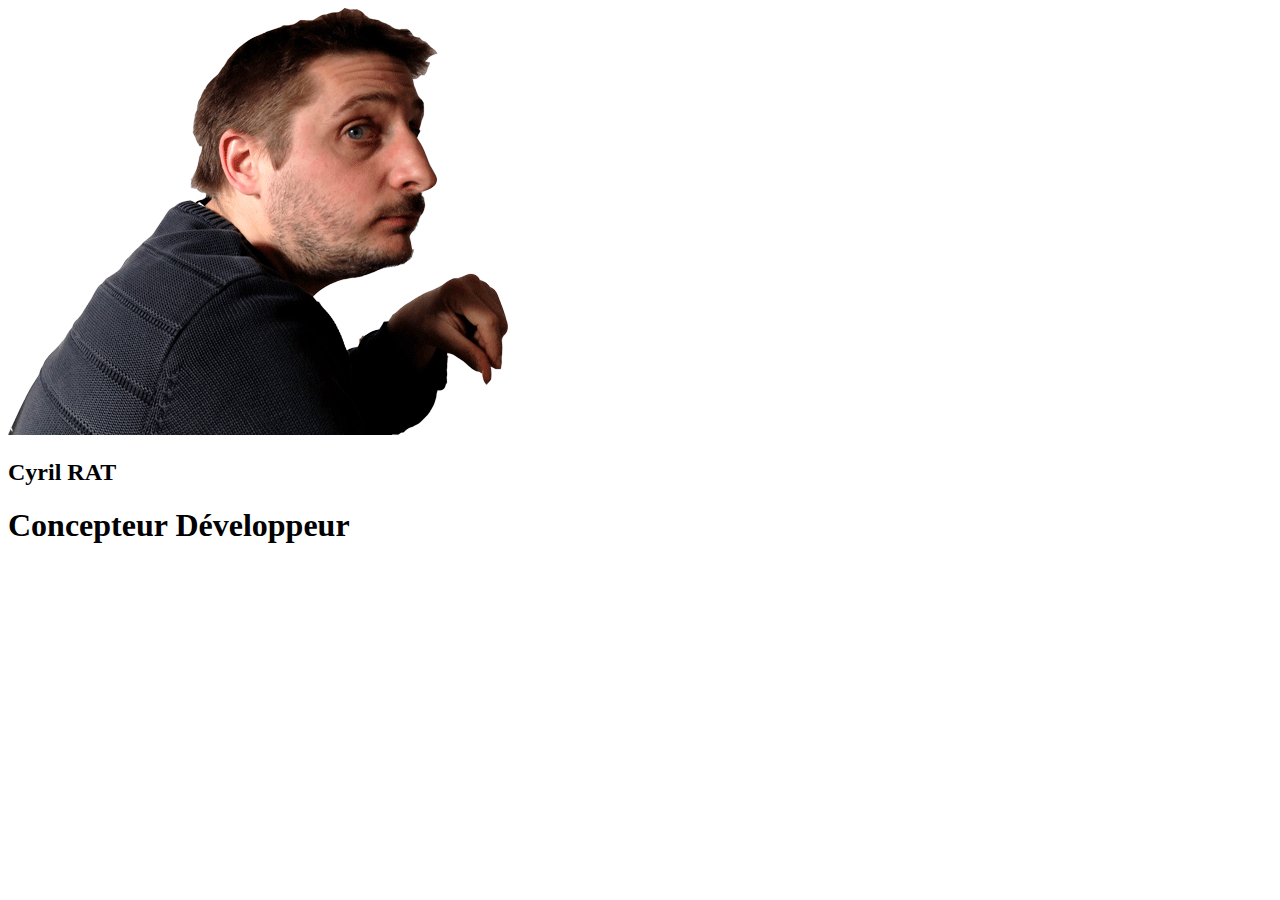
==== new.html @ 04d5bfe0 "clean up code and working on Menu JS" ====
<!DOCTYPE html>
<html>
  <head>
    <meta charset="utf-8">
    <title>Cyril RAT</title>
    <!-- <link rel="stylesheet" media="only screen and (min-width:1367px)" href="css/style2.css"> -->
    <!-- <link rel="stylesheet" media="screen and (max-width:1366px)" href="css/styleresponsive.css"> -->
    <link rel="stylesheet" type="text/css" href="http://fonts.googleapis.com/css?family=Tangerine">
    <link href="https://fonts.googleapis.com/css?family=Roboto" rel="stylesheet">
    <meta name="viewport" content="width=device-width, initial-scale=1.0">
    <meta name="author" content="Cyril RAT">
    <meta name="theme-color" content="#324965">
    <meta name="msapplication-navbutton-color" content="#324965">
    <meta name="apple-mobile-web-app-status-bar-style" content="#324965">
  </head>
  <body>
    <aside class="">
      <header>
            <img src="img/me.gif" alt="Photo Cyril RAT"/>
            <h2>Cyril RAT</h2>
            <h1>Concepteur Développeur</h1>
      </header>
    </aside>
  </body>
</html>
---- css/style2.css ----
* {
  box-sizing: border-box;
}
body {
  font-family: 'Open Sans', serif;
  font-size: 0.9em;
  margin: 0;
  padding: 0;
}
#container {
  width: 900px;
  display: flex;
  padding-top: 20px;
  margin: auto;
}
p {
  text-indent: 3em;
  text-align: justify;
}
.sidePanel {
  flex: 1;
  background-color: #122134;
  position: relative;
  color: #e2e1e4;
}
.sidePanel:before {
  content: "";
  position: absolute;
  top: 0;
  left: 0;
  border: solid;
  border-width: 0 0 40px 40px;
  border-color: #e2e1e4 #fff;
  border-radius: 0 0 0 2px;
  display: block;
  width: 0;
}
/*Profil Panel */
.sideCategory {
  margin: 20px 0 0 30px;
}
.sideCategory h3 {
  display: inline-block;
  margin-left: 10px;
  margin-right: 10px;
}
.sideCategory img {
  width: 30px;
  height: 30px;
}
.sideCategory p {
  hyphens: auto;
  margin-top: 0;
  margin-right: 40px;
  margin-left: 30px;
}
.sideCategory hr {
  flex: 1;
  width: 100%;
}
.sideCategory .item {
  display: flex;
  flex-direction: row;
  align-items: center;
  margin-right: 50px;
  margin-left: 20px;
  margin-bottom: 10px;
}
.sideCategory .spaceItem {
  margin-left: 10px;
}
.sideCategory .itemSize {
  width: 8em;
}
.sideCategory .itemLink {
  text-decoration: none;
  color: #FFF;
}
.sideCategory .location {
  align-items: flex-start;
}
.mainTitle {
  display: flex;
  align-items: center;
  flex-direction: column;
}
header {
  margin-top: 20px;
  text-align: center;
}
header h1 {
  text-transform: uppercase;
  margin: 0 0 10px 0;
}
header h2 {
  margin: 0 0 0 10px;
}
.logo {
  display: flex;
  flex-direction: column;
  align-items: center;
}
.logo img {
  margin-bottom: 20px;
  width: 100px;
  box-shadow: 0px 2px 2px #e2e1e4;
  border-radius: 10px;
}
/* Navigation */
nav ul {
  list-style-type: none;
  display: flex;
  margin: 0 0 0 0;
}
nav li {
  margin-left: 10px;
}
.subtitle {
  display: flex;
  flex-direction: row;
  align-items: center;
  justify-content: flex-start;
}
.barProgress {
  border: 1px solid #e2e1e4;
  height: 12px;
  width: 100px;
  -webkit-border-top-left-radius: 10px;
  -webkit-border-top-right-radius: 10px;
  -webkit-border-bottom-right-radius: 10px;
  -webkit-border-bottom-left-radius: 10px;
  -moz-border-radius-topleft: 10px;
  -moz-border-radius-topright: 10px;
  -moz-border-radius-bottomright: 10px;
  -moz-border-radius-bottomleft: 10px;
  border-top-left-radius: 10px;
  border-top-right-radius: 10px;
  border-bottom-right-radius: 10px;
  border-bottom-left-radius: 10px;
}
.barProgress .barBackground {
  margin-left: 10px;
}
.barProgress .barForeground {
  -webkit-border-top-left-radius: 10px;
  -webkit-border-top-right-radius: 0px;
  -webkit-border-bottom-right-radius: 0px;
  -webkit-border-bottom-left-radius: 10px;
  -moz-border-radius-topleft: 10px;
  -moz-border-radius-topright: 0px;
  -moz-border-radius-bottomright: 0px;
  -moz-border-radius-bottomleft: 10px;
  border-top-left-radius: 10px;
  border-top-right-radius: 0px;
  border-bottom-right-radius: 0px;
  border-bottom-left-radius: 10px;
  background-color: #e2e1e4 !important;
  height: 10px;
}
.barProgress .bar75 {
  width: 75%;
}
.barProgress .bar50 {
  width: 50%;
}
.barProgress .bar60 {
  width: 60%;
}
.barProgress .bar70 {
  width: 70%;
}
.barProgress .bar80 {
  width: 80%;
}
.barProgress .bar90 {
  width: 90%;
}
.content {
  background-color: #e8e8e8;
  flex: 3;
  display: flex;
  color: #122134;
}
.menu p {
  padding-left: 20px;
  padding-right: 20px;
}
.menu .menuTitle {
  display: flex;
  flex-direction: row;
  align-items: center;
  justify-content: flex-start;
  padding-left: 20px;
}
.menu .menuTitle h2 {
  margin-right: 10px;
}
.menu .menuTitle hr {
  background-color: #000;
  flex: 1;
  width: 100%;
}
.professionalSkills {
  display: flex;
  flex-direction: row;
  margin: 0;
  padding: 0;
}
.professionalSkills ul {
  flex: 1;
  margin: 0;
  list-style-type: none;
  padding: 0 0 0 20px;
}
.professionalSkills li {
  display: flex;
  margin: 0 0 5px 0;
  align-items: center;
}
.professionalSkills .barForeground {
  background-color: #122134 !important;
}
.professionalSkills .barProgress {
  border: 1px solid #122134 !important;
}
.training {
  margin: 0;
}
.training ul {
  margin: 0;
}
.training ul ul {
  margin-left: 50px;
  margin-bottom: 20px;
}
.training ul ul li {
  list-style-type: disc;
}
.training li {
  list-style-type: none;
}
.partDesc {
  display: flex;
  position: relative;
}
.partDesc .desc {
  margin-left: 20px;
  margin-bottom: 10px;
}
.partDesc .desc strong {
  text-transform: uppercase;
}
.partDesc .desc .secondLineItem {
  font-style: italic;
}
.partDesc .logo {
  position: absolute;
  right: 0;
  margin-right: 30px;
}
.partDesc .logo img {
  width: 30px;
  height: 30px;
}
.underline {
  text-decoration: underline;
}
.language {
  display: flex;
  justify-content: center;
  align-items: center;
}
---- css/styleresponsive.css ----
* {
  box-sizing: border-box;
}
body {
  margin: 0;
  padding: 0;
  font-family: 'Roboto', sans-serif;
  background-color: #e8e8e8;
}
h1 {
  font-size: 1.4em;
}
h2 {
  font-size: 1.2em;
}
strong {
  font-size: 1em;
}
.container {
  position: relative;
}
.sidePanel {
  position: fixed;
  top: 0;
  left: 0;
  width: 100%;
  background-color: #324665;
  -webkit-box-shadow: 0px 8px 10px 1px rgba(18, 33, 52, 0.48);
  -moz-box-shadow: 0px 8px 10px 1px rgba(18, 33, 52, 0.48);
  box-shadow: 0px 8px 10px 1px rgba(18, 33, 52, 0.48);
  padding-bottom: 10px;
}
.mainTitle {
  display: flex;
  flex-direction: column;
  align-items: center;
  color: #e2e1e4;
  margin-left: 0.5em;
  margin-right: 0.5em;
}
.mainTitle .logo {
  margin-top: 0.5em;
  text-align: center;
  width: 100%;
}
.mainTitle .logo h2 {
  display: none;
  margin: 0;
}
.mainTitle .logo img {
  display: none;
  border-radius: 50%;
  width: auto;
  max-width: 20%;
}
.mainTitle .subtitle {
  width: 100%;
  position: relative;
  text-align: center;
}
.mainTitle .subtitle h1 {
  margin: 0;
  margin-bottom: 0.5em;
}
#contact {
  position: relative;
}
#personal {
  color: #e2e1e4;
  display: flex;
  align-items: center;
  justify-content: space-around;
}
.sideCategory {
  display: flex;
}
.sideCategory h3 {
  display: none;
  margin: 0;
}
.sideCategory .detail {
  display: none;
}
.sideCategory .dropdown-content {
  display: none;
  position: absolute;
  left: 0;
  min-width: 250px;
  background-color: #324665;
  overflow: auto;
  z-index: 10000;
}
.sideCategory .dropdown-content .item {
  display: flex;
  align-items: center;
}
.sideCategory .dropdown-content .item:nth-child(3) {
  align-items: flex-start;
}
.sideCategory .dropdown-content img {
  width: 40px;
  height: 40px;
}
.sideCategory hr {
  display: none;
}
.sideCategory .subtitle {
  display: flex;
  flex-direction: column;
  align-items: center;
  justify-content: space-around;
}
.sideCategory img {
  width: 30%;
}
.sideCategory .show {
  display: block;
  margin-top: 50%;
  padding: 0 0 1em 0;
  -webkit-border-bottom-right-radius: 5px;
  -webkit-border-bottom-left-radius: 5px;
  -moz-border-radius-bottomright: 5px;
  -moz-border-radius-bottomleft: 5px;
  border-bottom-right-radius: 5px;
  border-bottom-left-radius: 5px;
}
@media only screen and (min-device-width: 768px) and (max-device-width: 1366px) and (orientation: landscape) {
  .sideCategory img {
    width: 20%;
  }
  .sideCategory .show {
    margin-top: 40%;
  }
}
@media only screen and (min-device-width: 768px) and (max-device-width: 1366px) {
  .sideCategory img {
    width: 30%;
  }
  .sideCategory .show {
    margin-top: 40%;
  }
}
/*-----------------------------------Content-------------------------------------*/
/*-----------------------------------Content-------------------------------------*/
/*-----------------------------------Content-------------------------------------*/
/*-----------------------------------Content-------------------------------------*/
.content {
  margin-top: 6em;
  color: #324665;
}
.content hr {
  display: none;
}
.content .menu {
  box-shadow: 0 4px 8px 0 rgba(0, 0, 0, 0.2);
  border-radius: 5px;
  margin-left: 3%;
  margin-right: 3%;
  margin-bottom: 1em;
}
.content .menu .menuTitle {
  -webkit-border-radius: 5px 5px 0 0;
  border-radius: 5px 5px 0 0;
  background-color: #CECECE;
  text-align: left;
}
.content .menu h2 {
  margin: 0;
  padding: 0.5em 0 0.5em 1em;
}
.content .menu .sideCategory {
  display: flex;
  align-items: center;
  justify-content: space-between;
}
.content #competences {
  display: flex;
  flex-direction: column;
}
.content #competences .professionalSkills {
  display: flex;
  align-items: center;
  justify-content: space-around;
}
.content #competences ul {
  flex: 1;
  display: flex;
  flex-direction: column;
  list-style-type: none;
  padding: 0;
  margin-left: 5%;
  margin-right: 5%;
}
.content #competences ul li {
  display: flex;
  flex-direction: column;
  margin-bottom: 0.5em;
  justify-content: center;
}
.content #competences ul li .itemSize {
  width: 100%;
}
.content #competences ul:first-child {
  margin-left: 10%;
}
.content #competences ul:last-child {
  margin-right: 10%;
}
@media only screen and (min-device-width: 768px) and (max-device-width: 1366px) {
  .content #competences ul li {
    display: flex;
    flex-direction: row;
    margin: 0;
    margin-bottom: 0.5em;
  }
  .content #competences ul li .itemSize {
    width: 35%;
  }
  .content .barProgress {
    width: 25%;
  }
}
@media only screen and (min-device-width: 768px) and (max-device-width: 1366px) and (orientation: landscape) {
  .content #competences ul li {
    display: flex;
    flex-direction: row;
    margin: 0;
    margin-bottom: 0.5em;
  }
  .content #competences ul li .itemSize {
    width: 30%;
  }
  .content .barProgress {
    width: 25%;
  }
}
.content #formations ul {
  padding: 0 1em 1em 1em;
  width: 100%;
}
.content #formations ul li {
  list-style-type: none;
  margin-bottom: 1em;
}
.content #formations ul li ul li {
  list-style-type: disc;
  margin-bottom: 0;
  margin-left: 0.5em;
}
.content #formations .partDesc {
  display: flex;
}
.content #formations .partDesc .year {
  margin-right: 1em;
  flex: 10;
}
.content #formations .partDesc .desc {
  flex: 80;
}
.content #formations .partDesc .desc .secondLineItem {
  margin-bottom: 1em;
}
.content #formations .partDesc .logo {
  flex: 10;
  text-align: right;
}
.content #formations .partDesc .logo img {
  width: 100%;
}
@media only screen and (min-device-width: 768px) and (max-device-width: 1366px) {
  .content #formations ul {
    margin-left: 10%;
    margin-right: 10%;
  }
  .content #formations ul ul {
    margin: 0;
  }
  .content #formations .partDesc .logo img {
    width: 70%;
  }
}
@media only screen and (min-device-width: 768px) and (max-device-width: 1366px) and (orientation: landscape) {
  .content #formations ul {
    margin-left: 15%;
    margin-right: 15%;
  }
  .content #formations ul ul {
    margin: 0;
  }
  .content #formations .partDesc {
    margin: 0;
  }
  .content #formations .partDesc .logo img {
    width: 70%;
  }
}
.content #experience ul {
  padding: 0;
  width: 100%;
}
.content #experience ul li {
  list-style-type: none;
  margin-bottom: 1em;
}
.content #experience .partDesc {
  display: flex;
  margin-left: 5%;
  margin-right: 5%;
}
.content #experience .partDesc .year {
  width: 35%;
}
.content #experience .partDesc .desc {
  width: 65%;
}
.content #experience .partDesc .desc .secondLineItem {
  font-style: italic;
  margin-bottom: 0.5em;
}
/*--------------------------Bar Style ------------------------*/
.barProgress {
  border: 1px solid #b18534;
  height: 12px;
  width: 60%;
  -webkit-border-top-left-radius: 10px;
  -webkit-border-top-right-radius: 10px;
  -webkit-border-bottom-right-radius: 10px;
  -webkit-border-bottom-left-radius: 10px;
  -moz-border-radius-topleft: 10px;
  -moz-border-radius-topright: 10px;
  -moz-border-radius-bottomright: 10px;
  -moz-border-radius-bottomleft: 10px;
  border-top-left-radius: 10px;
  border-top-right-radius: 10px;
  border-bottom-right-radius: 10px;
  border-bottom-left-radius: 10px;
}
.barProgress .barBackground {
  margin-left: 10px;
}
.barProgress .barForeground {
  -webkit-border-top-left-radius: 10px;
  -webkit-border-top-right-radius: 0px;
  -webkit-border-bottom-right-radius: 0px;
  -webkit-border-bottom-left-radius: 10px;
  -moz-border-radius-topleft: 10px;
  -moz-border-radius-topright: 0px;
  -moz-border-radius-bottomright: 0px;
  -moz-border-radius-bottomleft: 10px;
  border-top-left-radius: 10px;
  border-top-right-radius: 0px;
  border-bottom-right-radius: 0px;
  border-bottom-left-radius: 10px;
  background-color: #b18534;
  height: 10px;
}
.barProgress .bar40 {
  width: 40%;
}
.barProgress .bar50 {
  width: 50%;
}
.barProgress .bar60 {
  width: 60%;
}
.barProgress .bar70 {
  width: 70%;
}
.barProgress .bar75 {
  width: 75%;
}
.barProgress .bar80 {
  width: 80%;
}
.barProgress .bar85 {
  width: 85%;
}
.barProgress .bar90 {
  width: 90%;
}
@media only screen and (min-device-width: 768px) and (max-device-width: 1366px) {
  .content {
    margin-top: 7em;
  }
}
@media only screen and (min-device-width: 768px) and (max-device-width: 1366px) and (orientation: landscape) {
  .content {
    margin-top: 7em;
  }
}
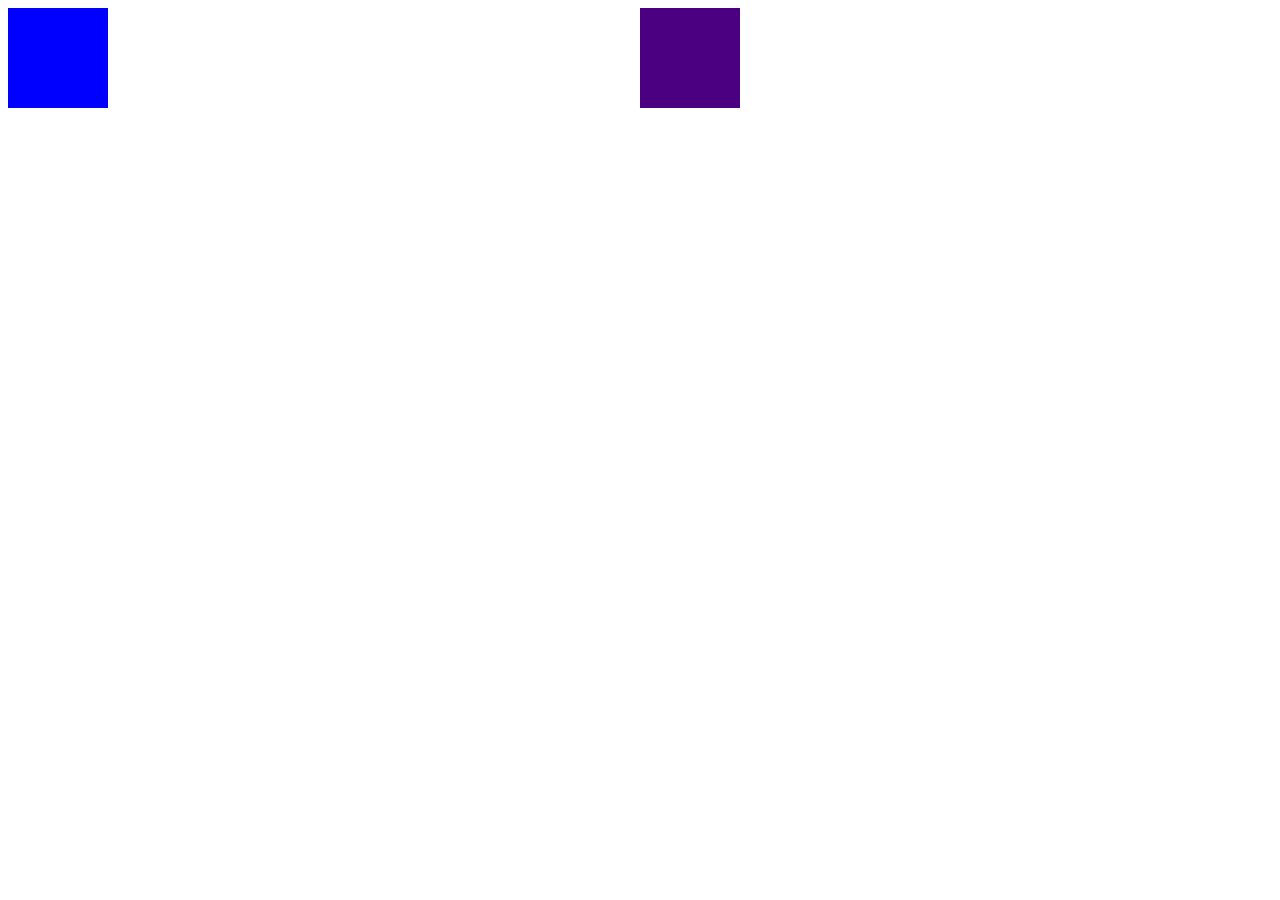
==== commit 8c7a93f5: "clean up code" ====
--- a/new.html
+++ b/new.html
@@ -5,6 +5,7 @@
     <title>Cyril RAT</title>
     <!-- <link rel="stylesheet" media="only screen and (min-width:1367px)" href="css/style2.css"> -->
     <!-- <link rel="stylesheet" media="screen and (max-width:1366px)" href="css/styleresponsive.css"> -->
+    <link rel="stylesheet" href="css/test.css">
     <link rel="stylesheet" type="text/css" href="http://fonts.googleapis.com/css?family=Tangerine">
     <link href="https://fonts.googleapis.com/css?family=Roboto" rel="stylesheet">
     <meta name="viewport" content="width=device-width, initial-scale=1.0">
@@ -14,12 +15,12 @@
     <meta name="apple-mobile-web-app-status-bar-style" content="#324965">
   </head>
   <body>
-    <aside class="">
-      <header>
-            <img src="img/me.gif" alt="Photo Cyril RAT"/>
-            <h2>Cyril RAT</h2>
-            <h1>Concepteur Développeur</h1>
-      </header>
-    </aside>
+    <div class="relative">
+      <div class="absolute">
+
+      </div>
+
+    </div>
+
   </body>
 </html>
--- a/css/styleresponsive.css
+++ b/css/styleresponsive.css
@@ -55,15 +55,11 @@
 }
 .mainTitle .subtitle {
   width: 100%;
-  position: relative;
   text-align: center;
 }
 .mainTitle .subtitle h1 {
   margin: 0;
   margin-bottom: 0.5em;
-}
-#contact {
-  position: relative;
 }
 #personal {
   color: #e2e1e4;
@@ -84,7 +80,6 @@
 .sideCategory .dropdown-content {
   display: none;
   position: absolute;
-  left: 0;
   min-width: 250px;
   background-color: #324665;
   overflow: auto;
@@ -115,7 +110,6 @@
 }
 .sideCategory .show {
   display: block;
-  margin-top: 50%;
   padding: 0 0 1em 0;
   -webkit-border-bottom-right-radius: 5px;
   -webkit-border-bottom-left-radius: 5px;
@@ -123,21 +117,16 @@
   -moz-border-radius-bottomleft: 5px;
   border-bottom-right-radius: 5px;
   border-bottom-left-radius: 5px;
+  box-shadow: 0 0px 8px 0 rgba(0, 0, 0, 0.4);
 }
 @media only screen and (min-device-width: 768px) and (max-device-width: 1366px) and (orientation: landscape) {
   .sideCategory img {
     width: 20%;
   }
-  .sideCategory .show {
-    margin-top: 40%;
-  }
 }
 @media only screen and (min-device-width: 768px) and (max-device-width: 1366px) {
   .sideCategory img {
-    width: 30%;
-  }
-  .sideCategory .show {
-    margin-top: 40%;
+    width: 20%;
   }
 }
 /*-----------------------------------Content-------------------------------------*/
--- a/css/test.css
+++ b/css/test.css
@@ -0,0 +1,21 @@
+div{
+  width: 100px;
+  height: 100px;
+
+}
+
+.relative{
+  background-color: blue;
+  /*margin-top:100px;*/
+  /*position: relative;*/
+  left: 50%;
+  right: 50%;
+}
+
+.absolute{
+  background-color: indigo;
+  position: absolute;
+  left:50%;
+  right: 50%;
+
+}
